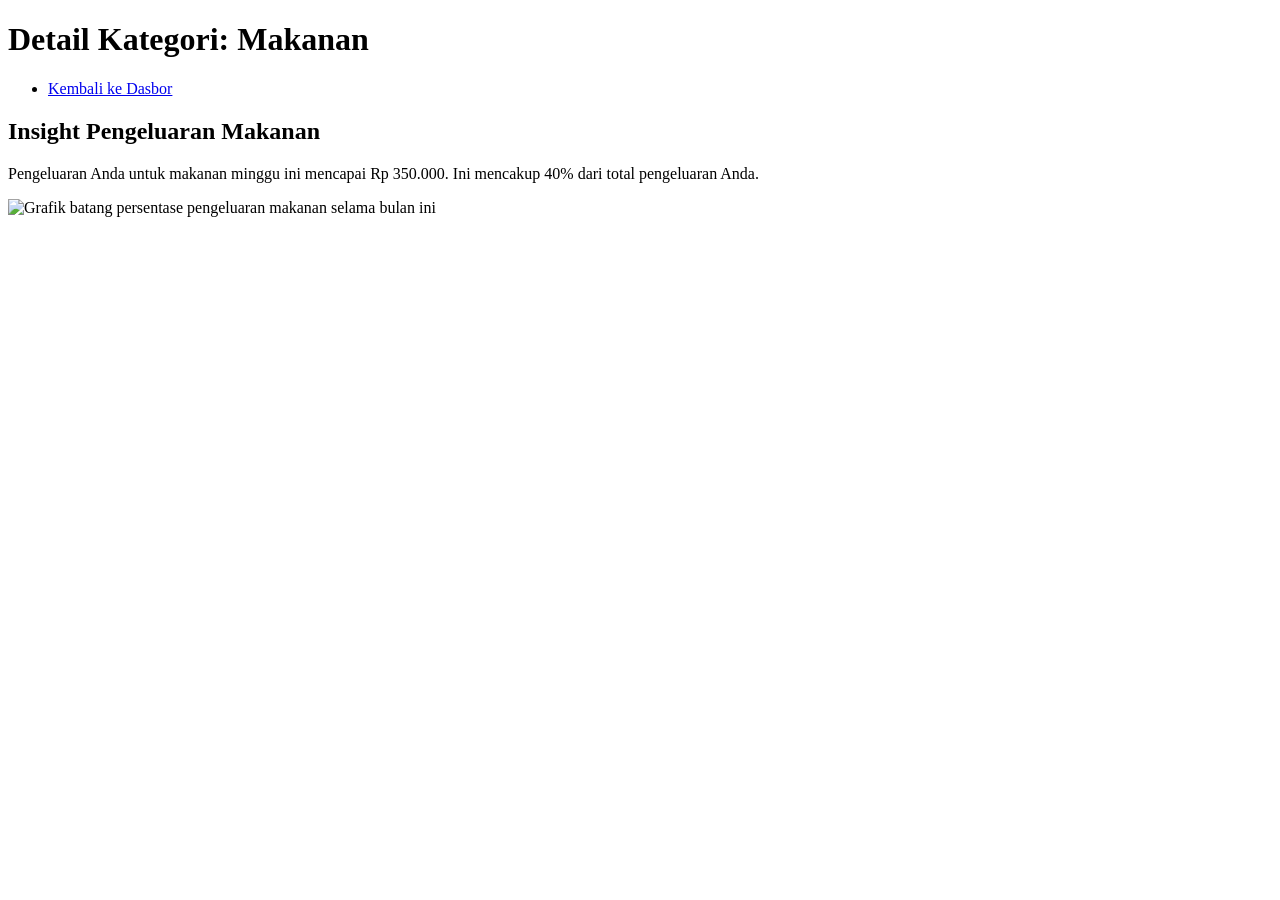
==== detail.html @ 48d48fd9 "Update Tugas 02 Week 2" ====
<!DOCTYPE html>
<html lang="id">
<head>
    <meta charset="UTF-8">
    <title>Detail Insight - myFinance</title>
</head>
<body>
    <header>
        <h1>Detail Kategori: Makanan</h1>
        <nav>
            <ul>
                <li><a href="index.html">Kembali ke Dasbor</a></li>
            </ul>
        </nav>
    </header>

    <main>
        <article>
            <h2>Insight Pengeluaran Makanan</h2>
            <p>Pengeluaran Anda untuk makanan minggu ini mencapai Rp 350.000. Ini mencakup 40% dari total pengeluaran Anda.</p>
            
            
            <img src="https://via.placeholder.com/400x200?text=Grafik+Makanan" alt="Grafik batang persentase pengeluaran makanan selama bulan ini">
        </article>
    </main>
</body>
</html>
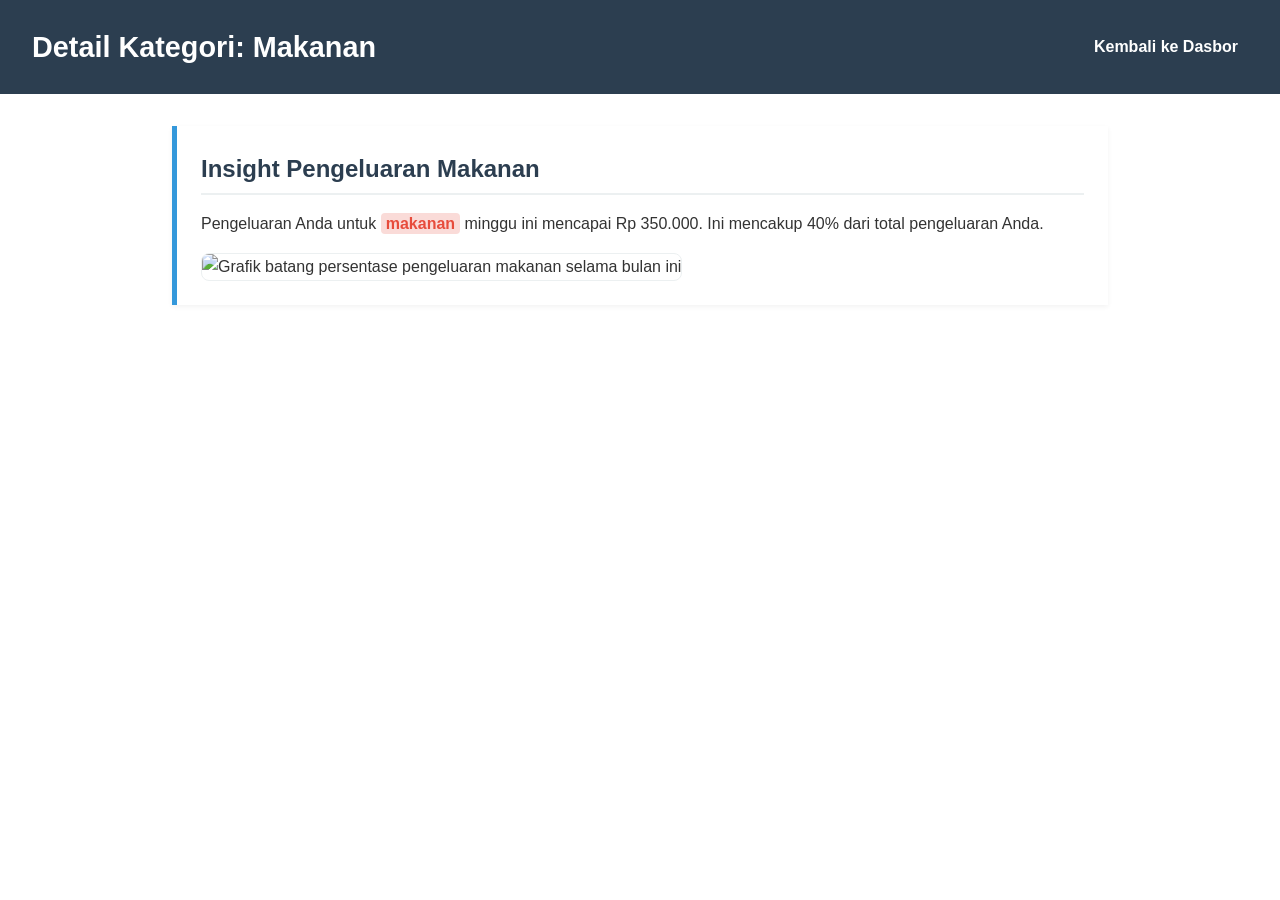
==== commit 4867920d: "Menambahkan CSS native, elemen div dan span, serta responsive media query" ====
--- a/detail.html
+++ b/detail.html
@@ -3,6 +3,7 @@
 <head>
     <meta charset="UTF-8">
     <title>Detail Insight - myFinance</title>
+    <link rel="stylesheet" href="style.css">
 </head>
 <body>
     <header>
@@ -17,7 +18,7 @@
     <main>
         <article>
             <h2>Insight Pengeluaran Makanan</h2>
-            <p>Pengeluaran Anda untuk makanan minggu ini mencapai Rp 350.000. Ini mencakup 40% dari total pengeluaran Anda.</p>
+            <p>Pengeluaran Anda untuk <span class="highlight-kategori">makanan</span> minggu ini mencapai Rp 350.000. Ini mencakup 40% dari total pengeluaran Anda.</p>
             
             
             <img src="https://via.placeholder.com/400x200?text=Grafik+Makanan" alt="Grafik batang persentase pengeluaran makanan selama bulan ini">
--- a/style.css
+++ b/style.css
@@ -0,0 +1,183 @@
+* {
+    box-sizing: border-box;
+    margin: 0;
+    padding: 0;
+}
+
+body {
+    font-family: 'Segoe UI', Tahoma, Geneva, Verdana, sans-serif;
+    color: #333333;
+    line-height: 1.6;
+}
+
+header {
+    background-color: #2c3e50; 
+    color: #ffffff;
+    padding: 1.5rem 2rem;
+    display: flex;
+    justify-content: space-between;
+    align-items: center;
+}
+
+header h1 {
+    font-size: 1.8rem;
+    margin: 0;
+}
+
+nav ul {
+    list-style-type: none;
+    display: flex;
+    gap: 20px;
+}
+
+nav a {
+    color: #ffffff;
+    text-decoration: none;
+    font-weight: bold;
+    padding: 5px 10px;
+    border-radius: 4px;
+    transition: background-color 0.3s;
+}
+
+nav a:hover {
+    background-color: #34495e;
+}
+
+main {
+    max-width: 1000px;
+    margin: 2rem auto;
+    padding: 0 2rem;
+}
+
+h2 {
+    color: #2c3e50;
+    margin-bottom: 1rem;
+    border-bottom: 2px solid #ecf0f1;
+    padding-bottom: 5px;
+}
+
+table {
+    width: 100%;
+    border-collapse: collapse;
+    margin-top: 1rem;
+}
+
+table th, table td {
+    padding: 12px 15px;
+    text-align: left;
+    border-bottom: 1px solid #dddddd;
+}
+
+table th {
+    background-color: #ecf0f1;
+    color: #2c3e50;
+    font-weight: bold;
+}
+
+table tr:hover {
+    background-color: #f9f9f9;
+}
+
+form {
+    background: #ffffff;
+    padding: 2rem;
+    border: 1px solid #ecf0f1;
+    border-radius: 8px;
+    max-width: 500px;
+}
+
+form label {
+    display: block;
+    margin-bottom: 5px;
+    font-weight: bold;
+    color: #2c3e50;
+}
+
+form input[type="date"],
+form input[type="number"],
+form select,
+form textarea {
+    width: 100%;
+    padding: 10px;
+    margin-bottom: 15px;
+    border: 1px solid #ccc;
+    border-radius: 4px;
+    font-family: inherit;
+}
+
+form button {
+    background-color: #27ae60; 
+    color: white;
+    border: none;
+    padding: 12px 20px;
+    font-size: 1rem;
+    border-radius: 4px;
+    cursor: pointer;
+    width: 100%;
+    font-weight: bold;
+}
+
+form button:hover {
+    background-color: #219150;
+}
+
+article {
+    background: #ffffff;
+    padding: 1.5rem;
+    border-left: 5px solid #3498db; 
+    box-shadow: 0 2px 5px rgba(0,0,0,0.05);
+}
+
+img {
+    max-width: 100%;
+    height: auto;
+    border-radius: 8px;
+    margin-top: 1rem;
+    border: 1px solid #ecf0f1;
+}
+
+footer {
+    text-align: center;
+    padding: 1rem;
+    margin-top: 3rem;
+    font-size: 0.9rem;
+    color: #7f8c8d;
+}
+
+.table-container {
+    overflow-x: auto; 
+    background-color: #ffffff;
+    border-radius: 8px;
+}
+
+.highlight-kategori {
+    font-weight: bold;
+    color: #e74c3c; 
+    padding: 2px 5px;
+    background-color: #fadbd8;
+    border-radius: 4px;
+}
+
+@media screen and (max-width: 600px) {
+    header {
+        flex-direction: column;
+        text-align: center;
+        gap: 15px;
+    }
+    
+    nav ul {
+        flex-direction: column; 
+        gap: 10px;
+        align-items: center;
+    }
+    
+    nav a {
+        display: block;
+        width: 100%;
+        text-align: center;
+    }
+
+    form {
+        padding: 1.5rem;
+    }
+}
